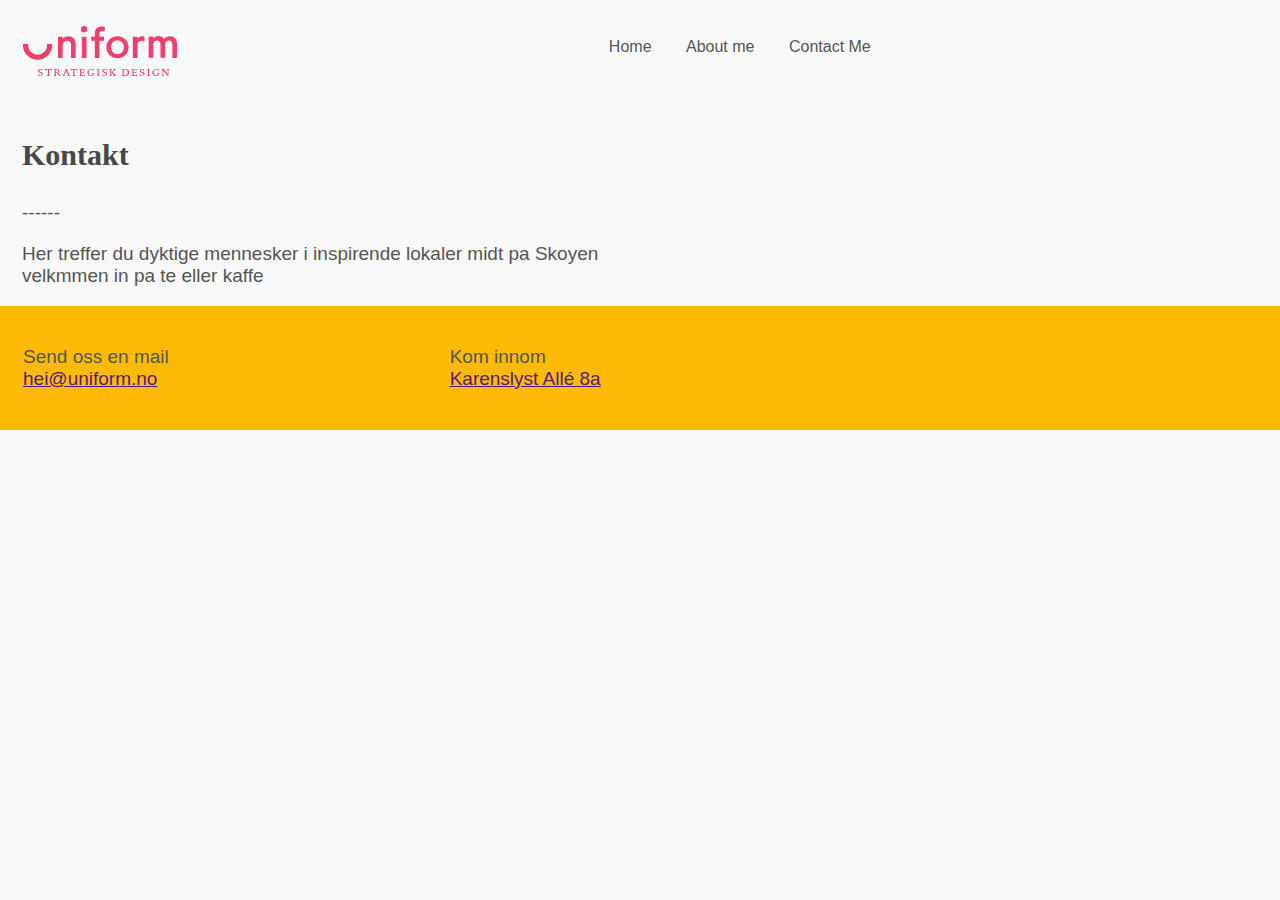
==== aboutme.html @ a3a3c323 "1.3" ====
<!doctype html>
<html lang="en">
	<head>
		<meta charset="UTF-8">
		<title>Assignment #1</title>
		<link rel="stylesheet" href="css/normalize.css" type="text/css">
		<link rel="stylesheet" href="css/main.css" type="text/css">
		<!-- <link href="//maxcdn.bootstrapcdn.com/font-awesome/4.2.0/css/font-awesome.min.css" rel="stylesheet"> -->
	</head>
	<body>
		
			<header>
				<nav>
					<div id="containerNav">
						<div id="logo" href="">
							<div id="u" class="layer u"></div>
							<div id="niform" class="layer niform"></div>
							<div id="strategisk" class="layer strategisk"></div>
						</div>
						<div id="NavActual">
							<ul>
								<li>
									<a href="home.hmtl">Home</a>
								</li>
								<li>
									<a href="aboutme.html">About me</a>
								</li>
								<li>
									<a href="contactme.html">Contact Me</a>
								</li>
								
							</ul>
						</div>
					</div>
				</nav>
			</header>
			<div id="container">

			<section>
				<article><h3>Kontakt</h3><p>------</p><p>Her treffer du dyktige mennesker i inspirende lokaler midt pa Skoyen <br>velkmmen in pa te eller kaffe</p></article>
				<article></article>
			</section>
			</div>

		<footer id="footer" class="footer">

			<p>Send oss en mail<br><span class="serif"><a href="">hei@uniform.no</a></span></p>
		
	
			<p>Kom innom<br><span class="serif"><a href="">Karenslyst Allé 8a</a></span></p>

			<div id="social">
			<div id="twitter"></div>
			<div id="facebook"></div>
			<div id="linkdn"></div>
			</div>

		</footer>
	</body>
	
</html>
---- css/main.css ----
@font-face {
  font-family: plantin;
  src: url(plantin.ttf);
}
*,
*:before,
*:after {
  -webkit-box-sizing: border-box;
  -moz-box-sizing: border-box;
  box-sizing: border-box;
}
body {
  background: #f9f9f9;
}
h3 {
  font-family: Palatino, "Palatino Linotype", "Palatino LT STD", "Book Antiqua", Georgia, serif;
  font-size: 30px;
  color: #474747;
}
p {
  font-family: Calibri, Candara, Segoe, "Segoe UI", Optima, Arial, sans-serif;
  font-size: 19px;
  color: #555;
}
.container {
  max-width: 1224px;
  margin: 0 auto;
  overflow: auto;
}
#container {
  max-width: 1703px;
  margin: 0 auto;
  overflow: hidden;
  padding: 0 22px 0 22px;
}
nav {
  width: 100%;
  height: 108px;
}
#containerNav {
  position: relative;
  top: 20%;
  max-width: 1703px;
  margin: 0 auto;
  overflow: hidden;
}
#NavActual {
  float: left;
  width: 54.73856209%;
  margin: 0 1.79738562%;
}
#NavActual ul {
  text-align: left;
  padding: 0;
  padding-left: 7.5%;
}
#NavActual ul li {
  list-style-type: none;
  display: inline;
}
#NavActual ul li a {
  text-decoration: none;
  color: #555;
  margin-right: 30px;
}
#logo {
  float: left;
  width: 38.07189542%;
  margin: 0 1.79738562%;
  overflow: hidden;
}
#u {
  background: url("../img/u.svg") 0 9px no-repeat;
  width: 30px;
  height: 52px;
  display: block;
  float: left;
  margin-right: 5px;
}
#niform {
  background: url("../img/niform.svg") 0 3px no-repeat;
  width: 120px;
  height: 58px;
  display: block;
  float: left;
}
#strategisk {
  background: url("../img/strategisk.svg") 0 3px no-repeat;
  width: 162px;
  height: 58px;
  display: block;
}
#header1 {
  float: left;
  width: 46.40522876%;
  margin: 0 1.79738562%;
  padding: 15px;
  margin: 0;
}
#firstArticle img {
  width: 100%;
  max-width: 1703px;
  margin-top: 50px;
}
#articleList {
  overflow: auto;
  padding: 0;
}
#articleList article {
  float: left;
  display: inline-block;
  max-width: 530px;
  padding: 10px;
}
#articleList article h3 {
  margin: 0;
  padding: 12px 0 11px 0;
  font-size: 18px;
}
#articleList article p {
  margin: 0;
  padding: 0;
}
#articleList article img {
  width: 100%;
}
footer {
  width: 100%;
  bottom: 0;
  padding: 40px 0;
  overflow: hidden;
  background: #fcbb00;
  color: #474747;
  font-size: 14px;
}
footer p {
  float: left;
  width: 29.73856209%;
  margin: 0 1.79738562%;
}
footer div#social {
  float: left;
  width: 29.73856209%;
  margin: 0 1.79738562%;
}
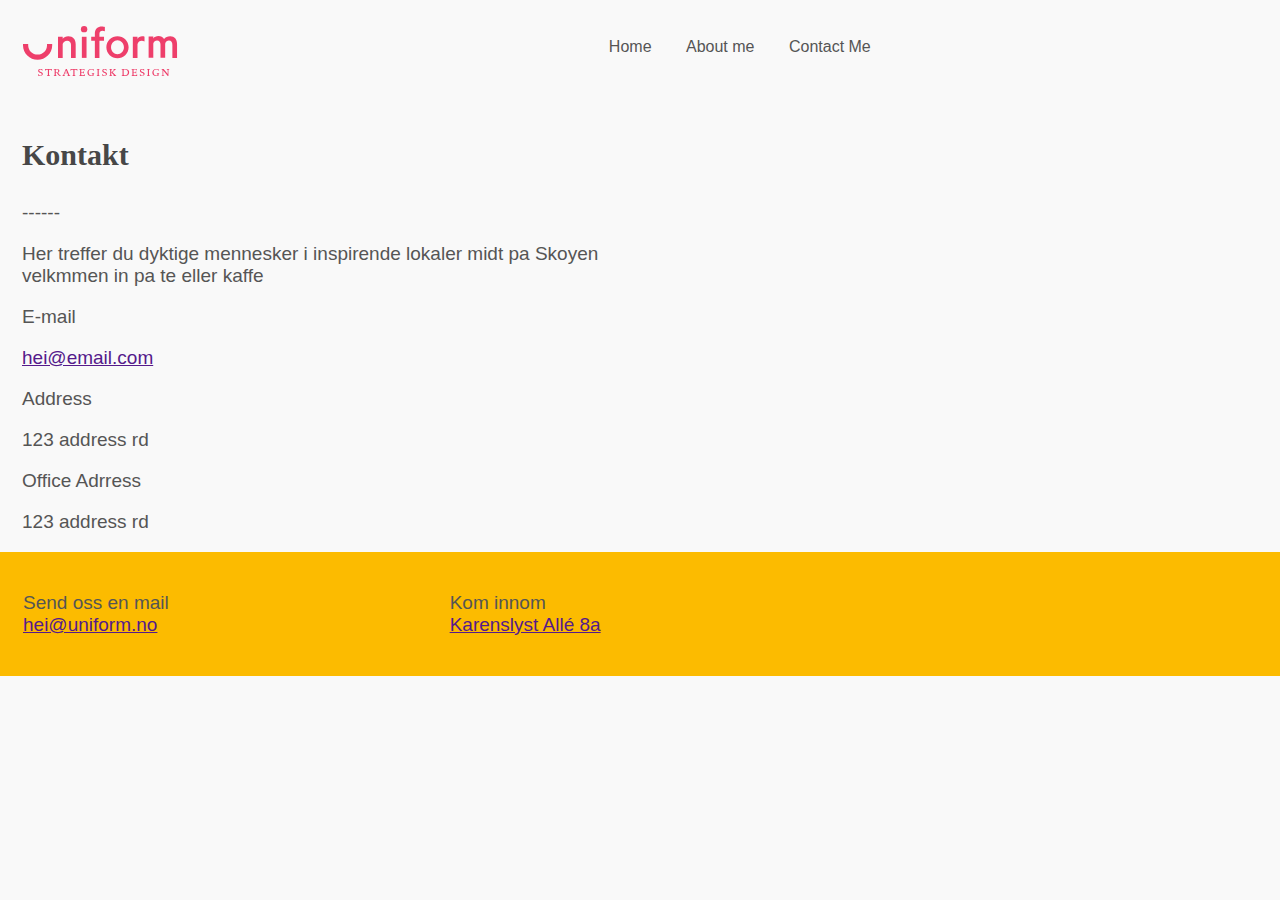
==== commit 1bac3c1e: "1.4" ====
--- a/aboutme.html
+++ b/aboutme.html
@@ -38,7 +38,17 @@
 
 			<section>
 				<article><h3>Kontakt</h3><p>------</p><p>Her treffer du dyktige mennesker i inspirende lokaler midt pa Skoyen <br>velkmmen in pa te eller kaffe</p></article>
-				<article></article>
+				<article>
+				<p>E-mail</p>
+				<p><a href="">hei@email.com</a></p>
+
+				<p>Address</p>
+				<p>123 address rd</p>
+
+				<p>Office Adrress</p>
+				<p>123 address rd</p>
+
+				</article>
 			</section>
 			</div>
 
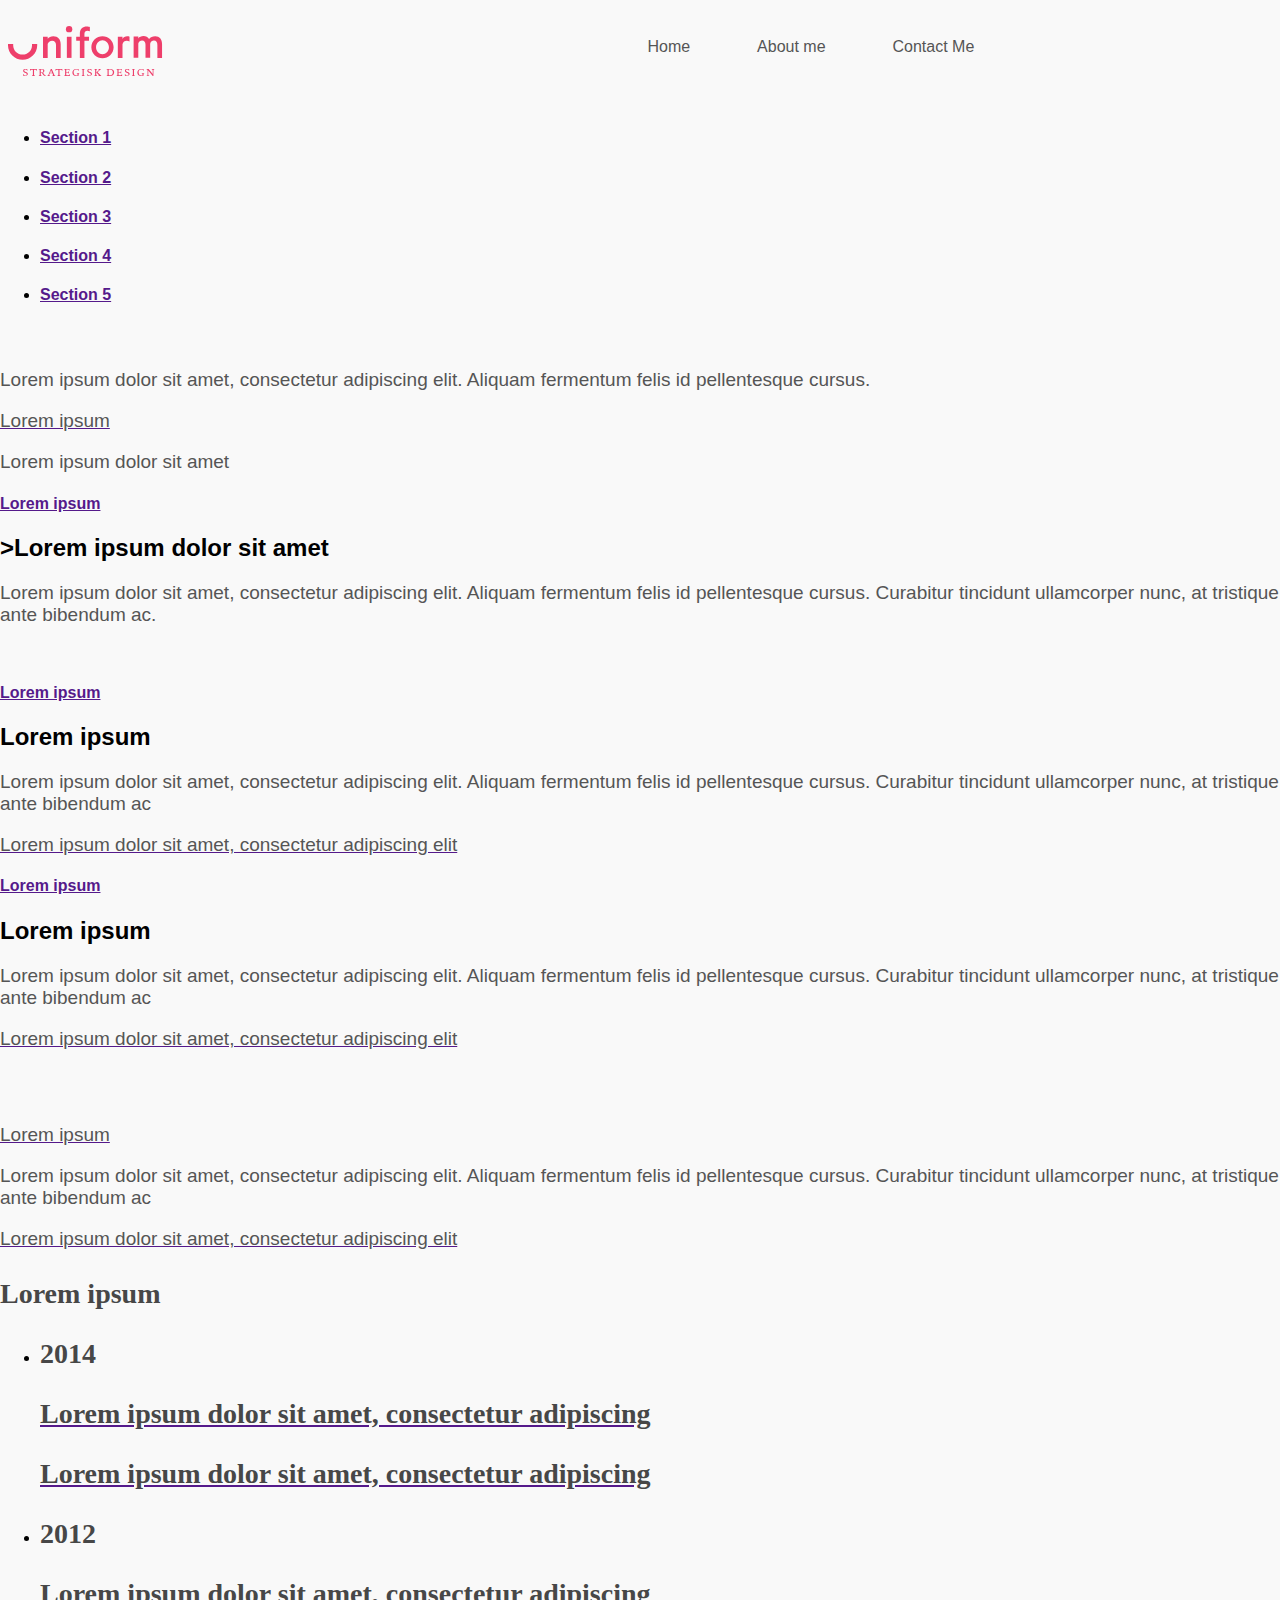
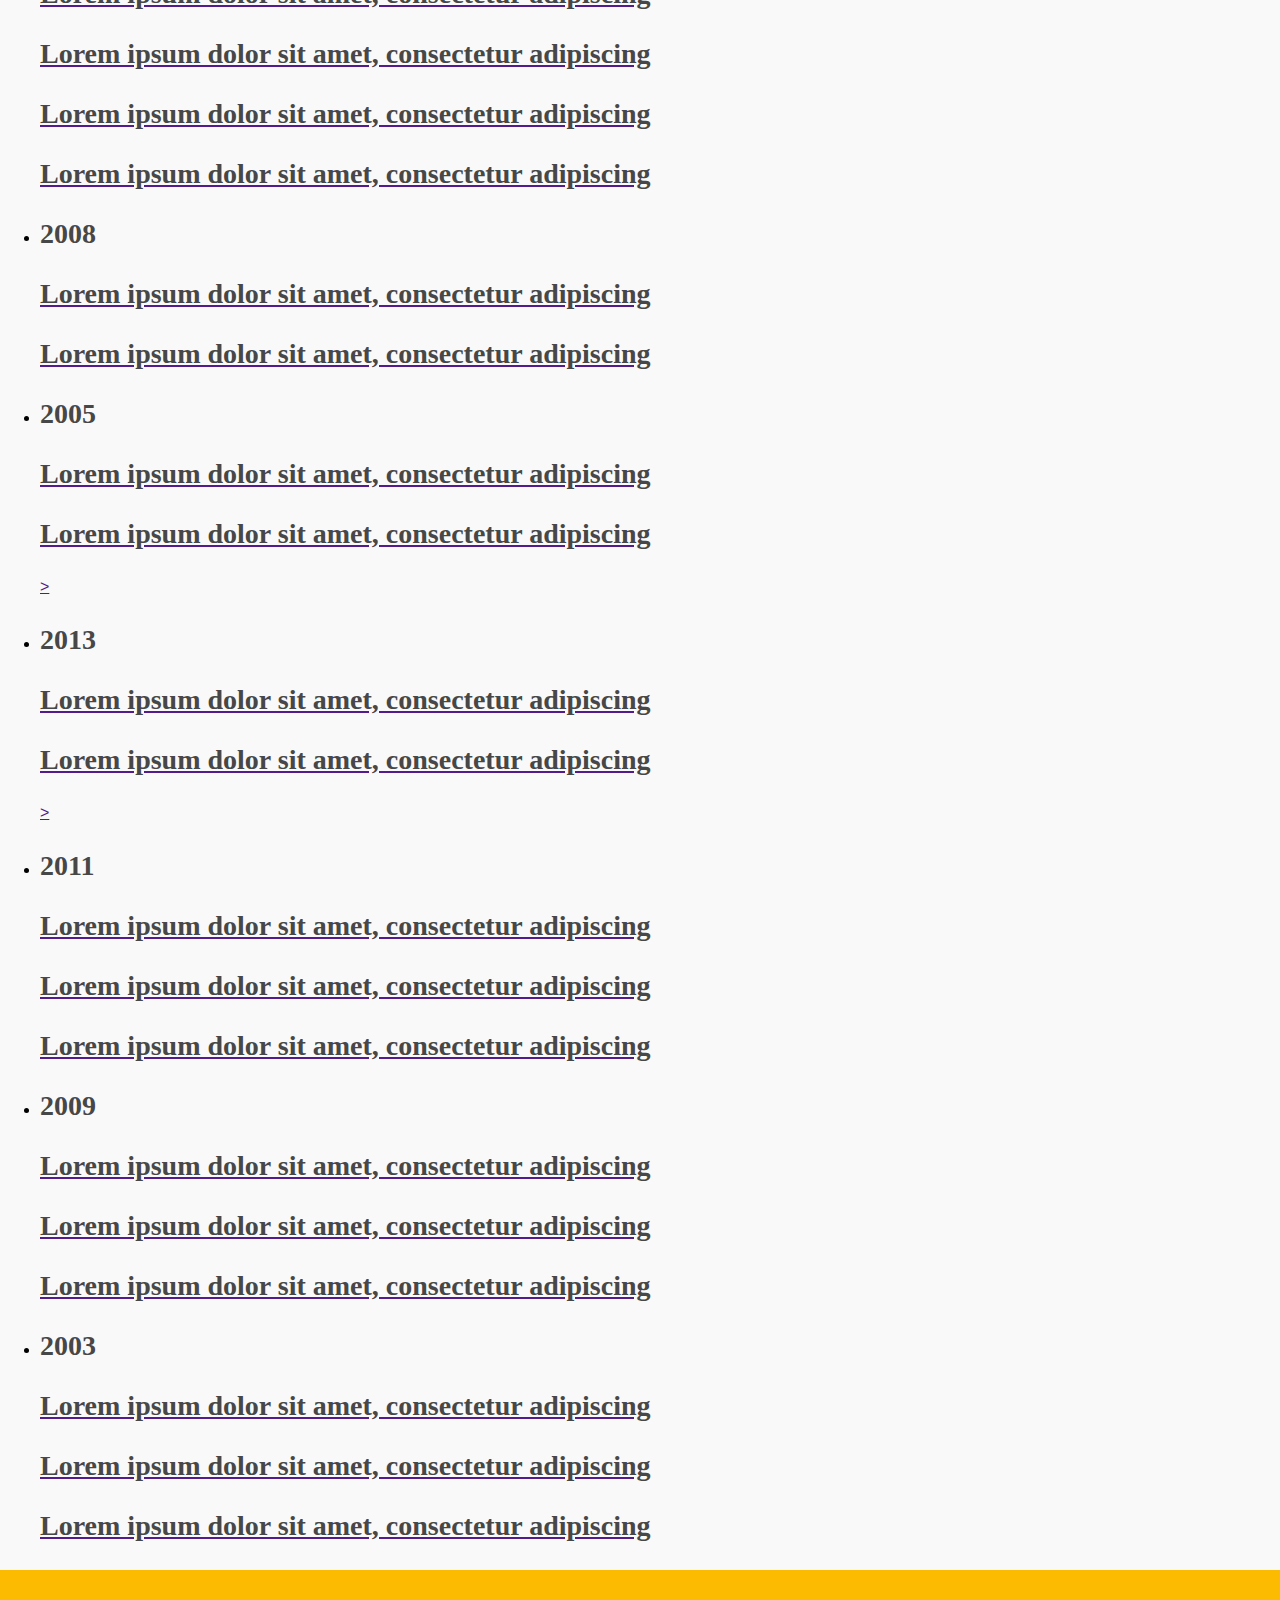
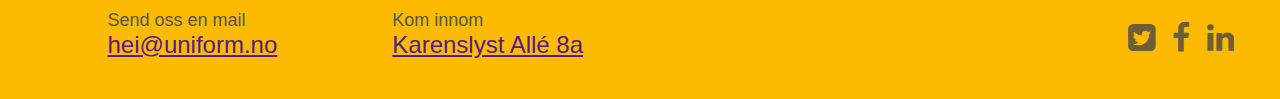
==== commit a4077868: "1.6" ====
--- a/aboutme.html
+++ b/aboutme.html
@@ -5,64 +5,204 @@
 		<title>Assignment #1</title>
 		<link rel="stylesheet" href="css/normalize.css" type="text/css">
 		<link rel="stylesheet" href="css/main.css" type="text/css">
-		<!-- <link href="//maxcdn.bootstrapcdn.com/font-awesome/4.2.0/css/font-awesome.min.css" rel="stylesheet"> -->
+		<link href="http://maxcdn.bootstrapcdn.com/font-awesome/4.2.0/css/font-awesome.min.css" rel="stylesheet">
 	</head>
 	<body>
 		
-			<header>
-				<nav>
-					<div id="containerNav">
-						<div id="logo" href="">
-							<div id="u" class="layer u"></div>
-							<div id="niform" class="layer niform"></div>
-							<div id="strategisk" class="layer strategisk"></div>
-						</div>
-						<div id="NavActual">
-							<ul>
-								<li>
-									<a href="home.hmtl">Home</a>
-								</li>
-								<li>
-									<a href="aboutme.html">About me</a>
-								</li>
-								<li>
-									<a href="contactme.html">Contact Me</a>
-								</li>
+		<header>
+			<nav>
+				<div id="containerNav">
+					<div id="logo" href="">
+						<div id="u" class="layer u"></div>
+						<div id="niform" class="layer niform"></div>
+						<div id="strategisk" class="layer strategisk"></div>
+					</div>
+					<div id="NavActual">
+						<ul>
+							<li>
+								<a href="home.hmtl">Home</a>
+							</li>
+							<li>
+								<a href="aboutme.html">About me</a>
+							</li>
+							<li>
+								<a href="contactme.html">Contact Me</a>
+							</li>
+							
+						</ul>
+					</div>
+				</div>
+			</nav>
+		</header>
+		<div id="container">
+				
+			<section id="topSection">
+				<article id="pageNav">
+					<ul id="pageNavActual">
+						<li><a href=""><h4>Section 1</h4></a></li>
+						<li><a href=""><h4>Section 2</h4></a></li>
+						<li><a href=""><h4>Section 3</h4></a></li>
+						<li><a href=""><h4>Section 4</h4></a></li>
+						<li><a href=""><h4>Section 5</h4></a></li>
+					</ul>
+				</article>
+				<article>
+					<h3></h3>
+					<p></p>
+					<p></p>
+				</article>
+			</section>
+			<section>
+				<article>
+					<img src="http://lorempixel.com/1920/1080" alt="">
+				</article>
+			</section>
+			<section>
+				<article>
+					<p>Lorem ipsum dolor sit amet, consectetur adipiscing elit. Aliquam fermentum felis id pellentesque cursus.</p>
+					<a href="">
+						<p>Lorem ipsum</p>
+					</a>
+					<p>Lorem ipsum dolor sit amet</p>
+				</article>
+				<article>
+					<a href="">
+						<h4>Lorem ipsum</h4>
+					</a>
+					<h2>>Lorem ipsum dolor sit amet</h2>
+					<p>Lorem ipsum dolor sit amet, consectetur adipiscing elit. Aliquam fermentum felis id pellentesque cursus. Curabitur tincidunt ullamcorper nunc, at tristique ante bibendum ac.</p>
+				</article>
+			</section>
+			<section>
+				<article>
+					<img src="http://lorempixel.com/1376/960" alt="">
+				</article>
+				<article>
+					<a href="">
+						<h4>Lorem ipsum</h4>
+					</a>
+					<h2>Lorem ipsum</h2>
+					<p>Lorem ipsum dolor sit amet, consectetur adipiscing elit. Aliquam fermentum felis id pellentesque cursus. Curabitur tincidunt ullamcorper nunc, at tristique ante bibendum ac</p>
+					<a href="">
+						<p>Lorem ipsum dolor sit amet, consectetur adipiscing elit</p>
+					</a>
+				</article>
+			</section>
+			<section>
+				<article>
+					<a href="">
+						<h4>Lorem ipsum</h4>
+					</a>
+					<h2>Lorem ipsum</h2>
+					<p>Lorem ipsum dolor sit amet, consectetur adipiscing elit. Aliquam fermentum felis id pellentesque cursus. Curabitur tincidunt ullamcorper nunc, at tristique ante bibendum ac</p>
+					<a href="">
+						<p>Lorem ipsum dolor sit amet, consectetur adipiscing elit</p>
+					</a>
+				</article>
+				<article>
+					<img src="http://lorempixel.com/940/652" alt="">
+				</article>
+			</section>
+			<section>
+				<article>
+					<img src="http://lorempixel.com/944/669" alt="">
+				</article>
+				<article>
+					<a href="">
+						<p>Lorem ipsum</p>
+					</a>
+					<p>Lorem ipsum dolor sit amet, consectetur adipiscing elit. Aliquam fermentum felis id pellentesque cursus. Curabitur tincidunt ullamcorper nunc, at tristique ante bibendum ac</p>
+					<a href="">
+						<p>Lorem ipsum dolor sit amet, consectetur adipiscing elit</p>
+					</a>
+				</article>
+			</section>
+			<section>
+				<article>
+					<h3>Lorem ipsum</h3>
+					<ul>
+						<li>
+							<h3>2014</h3>
+							<a href="">
+								<h3>Lorem ipsum dolor sit amet, consectetur adipiscing</h3>
+								<h3>Lorem ipsum dolor sit amet, consectetur adipiscing</h3>
+							</a>
+						</li>
+						<li>
+							<h3>2012</h3>
+							<a href="">
+								<h3>Lorem ipsum dolor sit amet, consectetur adipiscing</h3>
+								<h3>Lorem ipsum dolor sit amet, consectetur adipiscing</h3>
+								<h3>Lorem ipsum dolor sit amet, consectetur adipiscing</h3>
+								<h3>Lorem ipsum dolor sit amet, consectetur adipiscing</h3>
+							</a>
+						</li>
+						<li>
+							<h3>2008</h3>
+							<a href="">
+								<h3>Lorem ipsum dolor sit amet, consectetur adipiscing</h3>
+								<h3>Lorem ipsum dolor sit amet, consectetur adipiscing</h3>
+							</a>
+						</li>
+						<li>
+							<h3>2005</h3>
+							<a href="">
+								<h3>Lorem ipsum dolor sit amet, consectetur adipiscing</h3>
+								<h3>Lorem ipsum dolor sit amet, consectetur adipiscing</h3>>
+							</a>
+						</li>
+					</ul>
+				</article>
+				<article>
+					<ul>
+						<li>
+							<h3>2013</h3>
+							<a href="">
+								<h3>Lorem ipsum dolor sit amet, consectetur adipiscing</h3>
+								<h3>Lorem ipsum dolor sit amet, consectetur adipiscing</h3>>
+							</a>
+						</li>
+						<li>
+							<h3>2011</h3>
+							<a href="">
+								<h3>Lorem ipsum dolor sit amet, consectetur adipiscing</h3>
+								<h3>Lorem ipsum dolor sit amet, consectetur adipiscing</h3>
+								<h3>Lorem ipsum dolor sit amet, consectetur adipiscing</h3>
+							</a>
+						</li>
+						<li>
+							<h3>2009</h3>
+							<a href="">
+								<h3>Lorem ipsum dolor sit amet, consectetur adipiscing</h3>
+								<h3>Lorem ipsum dolor sit amet, consectetur adipiscing</h3>
+								<h3>Lorem ipsum dolor sit amet, consectetur adipiscing</h3>
 								
-							</ul>
-						</div>
-					</div>
-				</nav>
-			</header>
-			<div id="container">
+							</a>
+						</li>
+						<li>
+							<h3>2003</h3>
+							<a href="">
+								<h3>Lorem ipsum dolor sit amet, consectetur adipiscing</h3>
+								<h3>Lorem ipsum dolor sit amet, consectetur adipiscing</h3>
+								<h3>Lorem ipsum dolor sit amet, consectetur adipiscing</h3>
+							</a>
+						</li>
+					</ul>
+				</article>
+			</section>
+			
 
-			<section>
-				<article><h3>Kontakt</h3><p>------</p><p>Her treffer du dyktige mennesker i inspirende lokaler midt pa Skoyen <br>velkmmen in pa te eller kaffe</p></article>
-				<article>
-				<p>E-mail</p>
-				<p><a href="">hei@email.com</a></p>
+		</div>
 
-				<p>Address</p>
-				<p>123 address rd</p>
-
-				<p>Office Adrress</p>
-				<p>123 address rd</p>
-
-				</article>
-			</section>
+		<footer id="footer" class="clearfix">
+			<div>
+				<p>Send oss en mail<br><span class="serif"><a href="">hei@uniform.no</a></span></p>
+				<p>Kom innom<br><span class="serif"><a href="">Karenslyst Allé 8a</a></span></p>
 			</div>
-
-		<footer id="footer" class="footer">
-
-			<p>Send oss en mail<br><span class="serif"><a href="">hei@uniform.no</a></span></p>
-		
-	
-			<p>Kom innom<br><span class="serif"><a href="">Karenslyst Allé 8a</a></span></p>
-
 			<div id="social">
-			<div id="twitter"></div>
-			<div id="facebook"></div>
-			<div id="linkdn"></div>
+				<i class="fa fa-twitter-square fa-2x"></i>
+				<i class="fa fa-facebook fa-2x"></i>
+				<i class="fa fa-linkedin fa-2x"></i>
 			</div>
 
 		</footer>
--- a/css/main.css
+++ b/css/main.css
@@ -9,29 +9,33 @@
   -moz-box-sizing: border-box;
   box-sizing: border-box;
 }
+.clearfix:after {
+  content: "";
+  display: table;
+  clear: both;
+}
 body {
   background: #f9f9f9;
 }
 h3 {
-  font-family: Palatino, "Palatino Linotype", "Palatino LT STD", "Book Antiqua", Georgia, serif;
-  font-size: 30px;
+  font-family: "Lucida Bright", Georgia, serif;
+  font-size: 28px;
   color: #474747;
 }
 p {
   font-family: Calibri, Candara, Segoe, "Segoe UI", Optima, Arial, sans-serif;
+  font-weight: lighter;
   font-size: 19px;
   color: #555;
 }
 .container {
-  max-width: 1224px;
+  max-width: 1704px;
   margin: 0 auto;
-  overflow: auto;
 }
 #container {
-  max-width: 1703px;
+  max-width: 1704px;
   margin: 0 auto;
   overflow: hidden;
-  padding: 0 22px 0 22px;
 }
 nav {
   width: 100%;
@@ -40,19 +44,18 @@
 #containerNav {
   position: relative;
   top: 20%;
-  max-width: 1703px;
+  max-width: 1704px;
   margin: 0 auto;
   overflow: hidden;
 }
 #NavActual {
   float: left;
-  width: 54.73856209%;
-  margin: 0 1.79738562%;
+  width: 48.82629108%;
+  margin: 0 0.58685446%;
 }
 #NavActual ul {
   text-align: left;
   padding: 0;
-  padding-left: 7.5%;
 }
 #NavActual ul li {
   list-style-type: none;
@@ -61,12 +64,12 @@
 #NavActual ul li a {
   text-decoration: none;
   color: #555;
-  margin-right: 30px;
+  margin-right: 10%;
 }
 #logo {
   float: left;
-  width: 38.07189542%;
-  margin: 0 1.79738562%;
+  width: 48.82629108%;
+  margin: 0 0.58685446%;
   overflow: hidden;
 }
 #u {
@@ -90,56 +93,127 @@
   height: 58px;
   display: block;
 }
+footer {
+  width: 100%;
+  padding: 40px 0;
+  background: #fcbb00;
+  color: #474747;
+}
+footer div {
+  float: left;
+  width: 65.49295775%;
+  margin: 0 0.58685446%;
+  max-height: 52px;
+}
+footer div p {
+  font-size: 18px;
+  margin: 0;
+  padding: 0 15px 0 100px;
+  float: left;
+}
+footer div a {
+  font-size: 24px;
+}
+footer div#social {
+  max-height: 52px;
+  float: left;
+  width: 32.15962441%;
+  margin: 0 0.58685446%;
+}
+footer div#social i {
+  -webkit-transition: opacity 0.2s ease-in-out;
+  transition: opacity 0.2s ease-in-out;
+  opacity: 0.8;
+  text-align: center;
+  padding: 3% 0 0 3%;
+}
+footer div#social i:first-child {
+  padding-left: 65%;
+}
+footer div#social i:hover {
+  opacity: 1;
+}
 #header1 {
   float: left;
-  width: 46.40522876%;
-  margin: 0 1.79738562%;
+  width: 48.82629108%;
+  margin: 0 0.58685446%;
   padding: 15px;
   margin: 0;
+}
+#firstArticle {
+  -webkit-transition: opacity 0.2s ease-in-out;
+  transition: opacity 0.2s ease-in-out;
+  padding: 15px 15px 45px 15px;
+}
+#firstArticle h3 {
+  color: #555;
+  font-size: 14px;
+}
+#firstArticle p {
+  color: #474747;
+  font-size: 22px;
 }
 #firstArticle img {
   width: 100%;
   max-width: 1703px;
   margin-top: 50px;
+}
+#firstArticle:hover {
+  opacity: 0.9;
 }
 #articleList {
   overflow: auto;
   padding: 0;
+  margin-bottom: 15px;
 }
 #articleList article {
-  float: left;
   display: inline-block;
   max-width: 530px;
-  padding: 10px;
+  vertical-align: top;
+  margin: 15px;
 }
 #articleList article h3 {
   margin: 0;
   padding: 12px 0 11px 0;
-  font-size: 18px;
+  color: #555;
+  font-size: 14px;
 }
 #articleList article p {
   margin: 0;
   padding: 0;
+  color: #474747;
+  font-size: 22px;
 }
 #articleList article img {
-  width: 100%;
-}
-footer {
-  width: 100%;
-  bottom: 0;
-  padding: 40px 0;
-  overflow: hidden;
-  background: #fcbb00;
-  color: #474747;
-  font-size: 14px;
-}
-footer p {
-  float: left;
-  width: 29.73856209%;
-  margin: 0 1.79738562%;
-}
-footer div#social {
-  float: left;
-  width: 29.73856209%;
-  margin: 0 1.79738562%;
-}
+  transition: -webkit-filter 2s ease-in-out;
+  width: 100%;
+}
+#articleList article img:hover {
+  -webkit-filter: hue-rotate(240deg) saturate(3.3);
+}
+#scrollTop {
+  width: 100%;
+  height: 48px;
+  margin-bottom: 73px;
+}
+.my-icon {
+  position: relative;
+  left: 95.5%;
+}
+.my-icon > i {
+  position: absolute;
+  display: inline-block;
+  border: 24px solid #ffffff;
+  border-bottom: 24px solid #ffffff;
+  left: 0px;
+  top: 0px;
+}
+.my-icon > i + i {
+  position: absolute;
+  display: inline-block;
+  border: 16.615384615384617px solid transparent;
+  margin-top: -16.61538462px;
+  border-bottom: 16.615384615384617px solid #ef3e6b;
+  left: 7.384615384615385px;
+  top: 14.76923076923077px;
+}
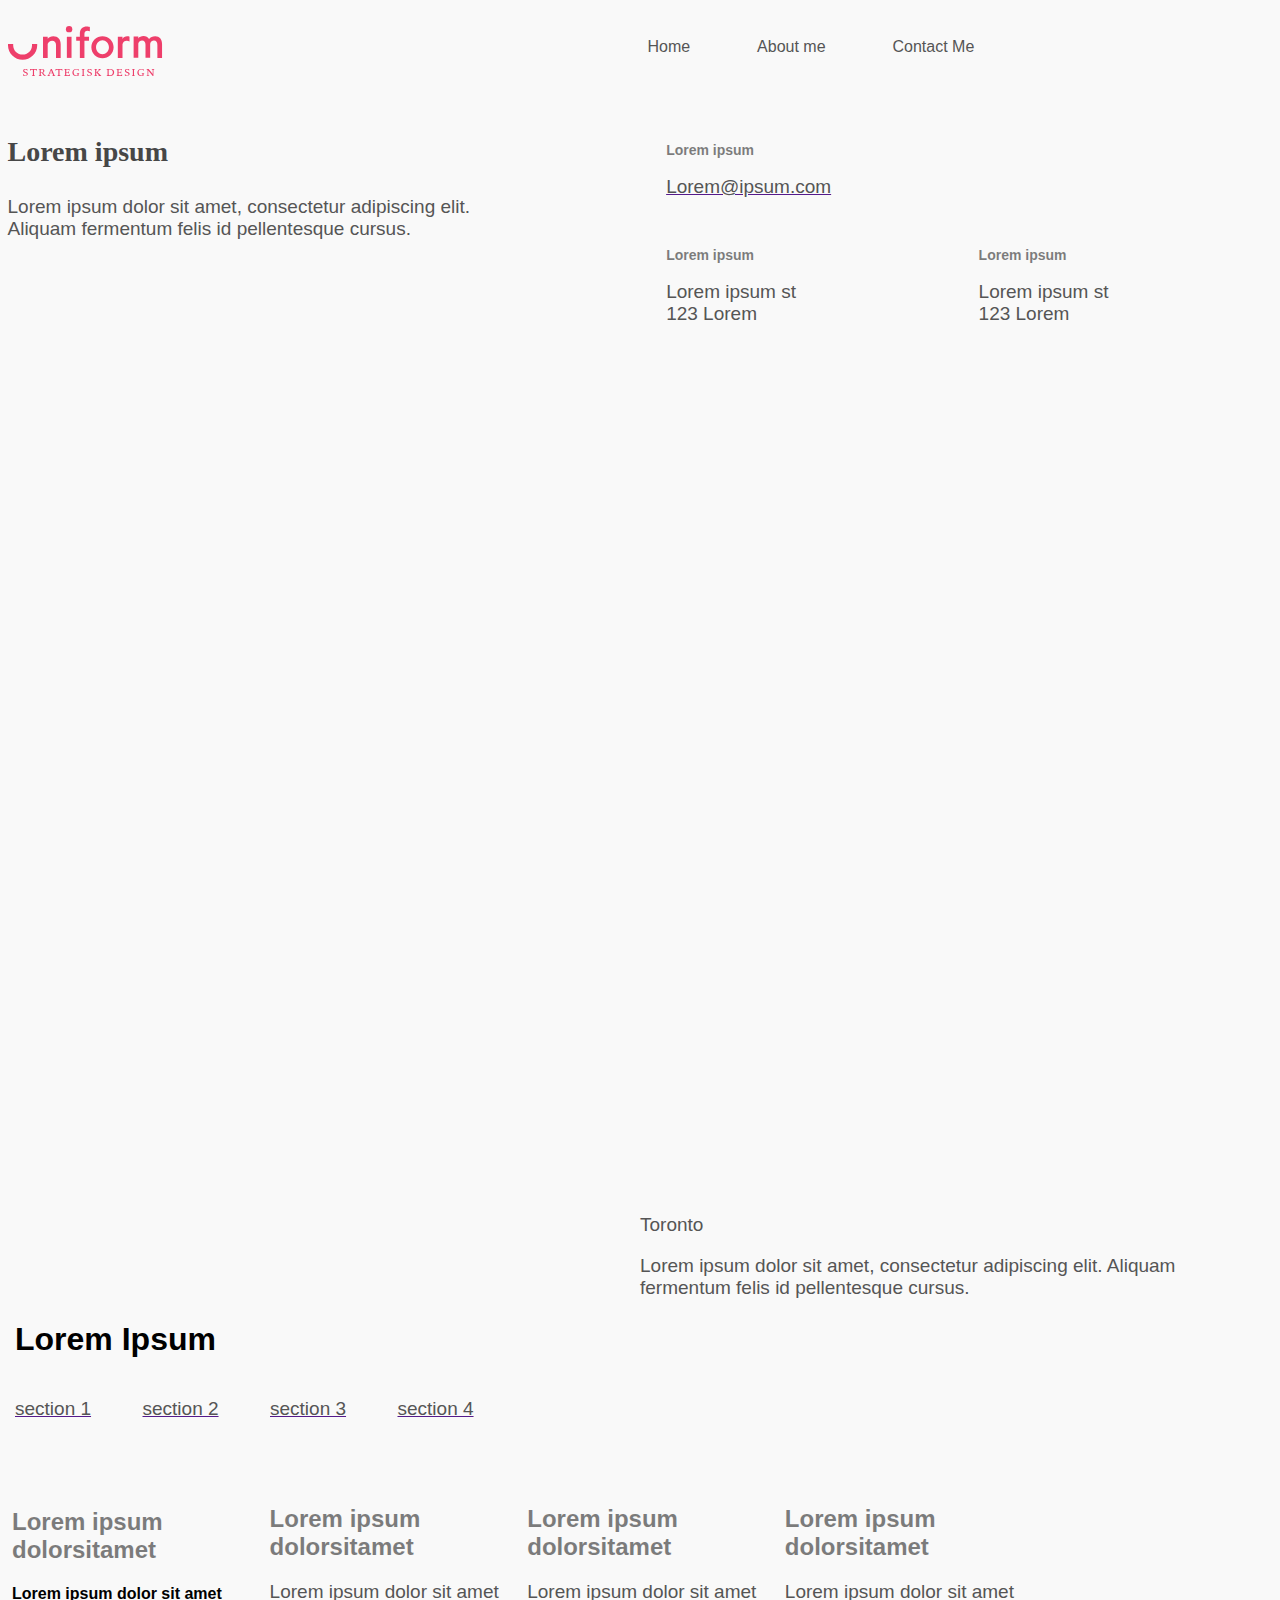
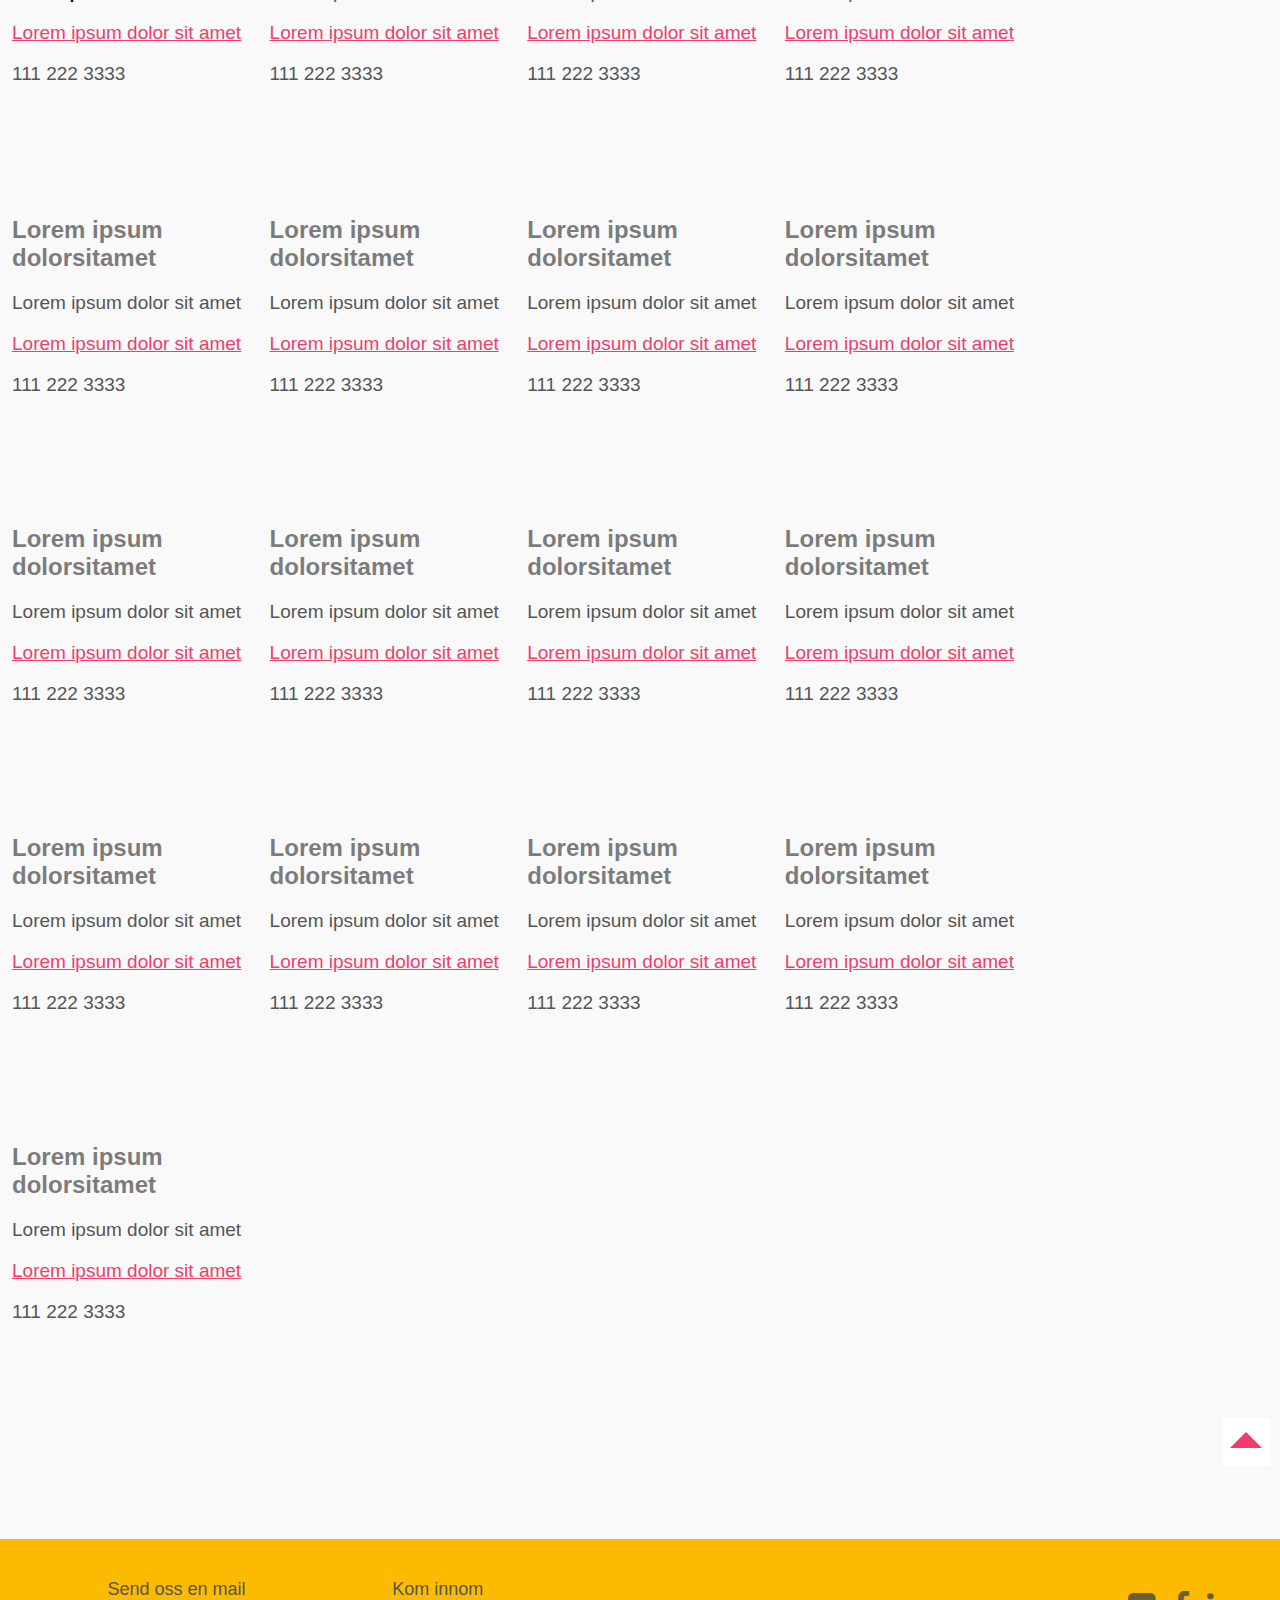
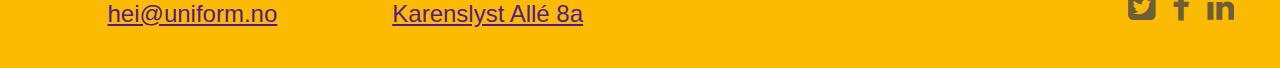
==== commit 3d8d0f2b: "1.7" ====
--- a/aboutme.html
+++ b/aboutme.html
@@ -20,7 +20,7 @@
 					<div id="NavActual">
 						<ul>
 							<li>
-								<a href="home.hmtl">Home</a>
+								<a href="index.html">Home</a>
 							</li>
 							<li>
 								<a href="aboutme.html">About me</a>
@@ -32,165 +32,223 @@
 						</ul>
 					</div>
 				</div>
-			</nav>
+			</nav>	
 		</header>
 		<div id="container">
 				
-			<section id="topSection">
-				<article id="pageNav">
-					<ul id="pageNavActual">
-						<li><a href=""><h4>Section 1</h4></a></li>
-						<li><a href=""><h4>Section 2</h4></a></li>
-						<li><a href=""><h4>Section 3</h4></a></li>
-						<li><a href=""><h4>Section 4</h4></a></li>
-						<li><a href=""><h4>Section 5</h4></a></li>
-					</ul>
+			<section id="topSection" class="clearfix">
+				<article>
+					<h3>Lorem ipsum</h3>
+					<p>Lorem ipsum dolor sit amet, consectetur adipiscing elit.<br> Aliquam fermentum felis id pellentesque cursus.</p>
 				</article>
 				<article>
-					<h3></h3>
-					<p></p>
-					<p></p>
+					<div id="email" class="clearfix">
+						<h4>Lorem ipsum</h4>
+						<a href="">
+							<p>Lorem@ipsum.com</p>
+						</a>
+					</div>
+
+					<div id="address">
+						<h4>Lorem ipsum</h4>
+						<p>Lorem ipsum st</p>
+						<p>123 Lorem</p>
+					</div>
+
+					<div id="address">
+						<h4>Lorem ipsum</h4>
+						<p>Lorem ipsum st</p>
+						<p>123 Lorem</p>
+					</div>
 				</article>
 			</section>
-			<section>
-				<article>
-					<img src="http://lorempixel.com/1920/1080" alt="">
-				</article>
+			<section id="map">
+				<iframe src="https://www.google.com/maps/embed?pb=!1m14!1m8!1m3!1d369385.6666611189!2d-79.30353343171687!3d43.672598437292955!3m2!1i1024!2i768!4f13.1!3m3!1m2!1s0x89d4cb90d7c63ba5%3A0x323555502ab4c477!2sToronto%2C+ON!5e0!3m2!1sen!2sca!4v1413498791768" width="1683" height="841" frameborder="0" style="border:0"></iframe>
+				<div id="mapText">
+					<p>Toronto</p>
+					<p>Lorem ipsum dolor sit amet, consectetur adipiscing elit. Aliquam fermentum felis id pellentesque cursus.</p>
+				</div>
 			</section>
-			<section>
-				<article>
-					<p>Lorem ipsum dolor sit amet, consectetur adipiscing elit. Aliquam fermentum felis id pellentesque cursus.</p>
-					<a href="">
-						<p>Lorem ipsum</p>
-					</a>
-					<p>Lorem ipsum dolor sit amet</p>
-				</article>
-				<article>
-					<a href="">
-						<h4>Lorem ipsum</h4>
-					</a>
-					<h2>>Lorem ipsum dolor sit amet</h2>
-					<p>Lorem ipsum dolor sit amet, consectetur adipiscing elit. Aliquam fermentum felis id pellentesque cursus. Curabitur tincidunt ullamcorper nunc, at tristique ante bibendum ac.</p>
-				</article>
+
+			<section id="gallery">
+				<h1>
+					Lorem Ipsum
+				</h1>
+				<ul id="pictureNav">
+					<li>
+						<a href=""><p>section 1</p></a>
+					</li>
+					<li>
+						<a href=""><p>section 2</p></a>
+					</li>
+					<li>
+						<a href=""><p>section 3</p></a>
+					</li>
+					<li>
+						<a href=""><p>section 4</p></a>
+					</li>
+				</ul>
+
+				<div id="wrapper">
+					<ul id="pictureSection">
+						<li>
+							<img src="http://lorempixel.com/395/395" alt="">
+							<h2>Lorem ipsum <br>dolorsitamet</h2>
+							<h4>Lorem ipsum dolor sit amet</p>
+							<a href="">
+								<p>Lorem ipsum dolor sit amet</p>
+							</a>
+							<p>111 222 3333</p>
+						</li>
+						<li>
+							<img src="http://lorempixel.com/395/395" alt="">
+							<h2>Lorem ipsum <br>dolorsitamet</h2>
+							<p>Lorem ipsum dolor sit amet</p>
+							<a href="">
+								<p>Lorem ipsum dolor sit amet</p>
+							</a>
+							<p>111 222 3333</p>
+						</li>
+						<li>
+							<img src="http://lorempixel.com/395/395" alt="">
+							<h2>Lorem ipsum <br>dolorsitamet</h2>
+							<p>Lorem ipsum dolor sit amet</p>
+							<a href="">
+								<p>Lorem ipsum dolor sit amet</p>
+							</a>
+							<p>111 222 3333</p>
+						</li>
+						<li>
+							<img src="http://lorempixel.com/395/395" alt="">
+							<h2>Lorem ipsum <br>dolorsitamet</h2>
+							<p>Lorem ipsum dolor sit amet</p>
+							<a href="">
+								<p>Lorem ipsum dolor sit amet</p>
+							</a>
+							<p>111 222 3333</p>
+						</li>
+						<li>
+							<img src="http://lorempixel.com/395/395" alt="">
+							<h2>Lorem ipsum <br>dolorsitamet</h2>
+							<p>Lorem ipsum dolor sit amet</p>
+							<a href="">
+								<p>Lorem ipsum dolor sit amet</p>
+							</a>
+							<p>111 222 3333</p>
+						</li>
+						<li>
+							<img src="http://lorempixel.com/395/395" alt="">
+							<h2>Lorem ipsum <br>dolorsitamet</h2>							<p>Lorem ipsum dolor sit amet</p>
+							<a href="">
+								<p>Lorem ipsum dolor sit amet</p>
+							</a>
+							<p>111 222 3333</p>
+						</li>
+						<li>
+							<img src="http://lorempixel.com/395/395" alt="">
+							<h2>Lorem ipsum <br>dolorsitamet</h2>
+							<p>Lorem ipsum dolor sit amet</p>
+							<a href="">
+								<p>Lorem ipsum dolor sit amet</p>
+							</a>
+							<p>111 222 3333</p>
+						</li>
+						<li>
+							<img src="http://lorempixel.com/395/395" alt="">
+							<h2>Lorem ipsum <br>dolorsitamet</h2>
+							<p>Lorem ipsum dolor sit amet</p>
+							<a href="">
+								<p>Lorem ipsum dolor sit amet</p>
+							</a>
+							<p>111 222 3333</p>
+						</li>
+						<li>
+							<img src="http://lorempixel.com/395/395" alt="">
+							<h2>Lorem ipsum <br>dolorsitamet</h2>
+							<p>Lorem ipsum dolor sit amet</p>
+							<a href="">
+								<p>Lorem ipsum dolor sit amet</p>
+							</a>
+							<p>111 222 3333</p>
+						</li>
+						<li>
+							<img src="http://lorempixel.com/395/395" alt="">
+							<h2>Lorem ipsum <br>dolorsitamet</h2>
+							<p>Lorem ipsum dolor sit amet</p>
+							<a href="">
+								<p>Lorem ipsum dolor sit amet</p>
+							</a>
+							<p>111 222 3333</p>
+						</li>
+						<li>
+							<img src="http://lorempixel.com/395/395" alt="">
+							<h2>Lorem ipsum <br>dolorsitamet</h2>
+							<p>Lorem ipsum dolor sit amet</p>
+							<a href="">
+								<p>Lorem ipsum dolor sit amet</p>
+							</a>
+							<p>111 222 3333</p>
+						</li>
+						<li>
+							<img src="http://lorempixel.com/395/395" alt="">
+							<h2>Lorem ipsum <br>dolorsitamet</h2>
+							<p>Lorem ipsum dolor sit amet</p>
+							<a href="">
+								<p>Lorem ipsum dolor sit amet</p>
+							</a>
+							<p>111 222 3333</p>
+						</li>
+						<li>
+							<img src="http://lorempixel.com/395/395" alt="">
+							<h2>Lorem ipsum <br>dolorsitamet</h2>
+							<p>Lorem ipsum dolor sit amet</p>
+							<a href="">
+								<p>Lorem ipsum dolor sit amet</p>
+							</a>
+							<p>111 222 3333</p>
+						</li>
+						<li>
+							<img src="http://lorempixel.com/395/395" alt="">
+							<h2>Lorem ipsum <br>dolorsitamet</h2>
+							<p>Lorem ipsum dolor sit amet</p>
+							<a href="">
+								<p>Lorem ipsum dolor sit amet</p>
+							</a>
+							<p>111 222 3333</p>
+						</li>
+						<li>
+							<img src="http://lorempixel.com/395/395" alt="">
+							<h2>Lorem ipsum <br>dolorsitamet</h2>
+							<p>Lorem ipsum dolor sit amet</p>
+							<a href="">
+								<p>Lorem ipsum dolor sit amet</p>
+							</a>
+							<p>111 222 3333</p>
+						</li>
+						<li>
+							<img src="http://lorempixel.com/395/395" alt="">
+							<h2>Lorem ipsum <br>dolorsitamet</h2>
+							<p>Lorem ipsum dolor sit amet</p>
+							<a href="">
+								<p>Lorem ipsum dolor sit amet</p>
+							</a>
+							<p>111 222 3333</p>
+						</li>
+						<li>
+							<img src="http://lorempixel.com/395/395" alt="">
+							<h2>Lorem ipsum <br>dolorsitamet</h2>
+							<p>Lorem ipsum dolor sit amet</p>
+							<a href="">
+								<p>Lorem ipsum dolor sit amet</p>
+							</a>
+							<p>111 222 3333</p>
+						</li>
+					</ul>
+				</div>
+				<div id="scrollTop">
+					<i class="my-icon"><i></i><i></i></i>
+				</div>
 			</section>
-			<section>
-				<article>
-					<img src="http://lorempixel.com/1376/960" alt="">
-				</article>
-				<article>
-					<a href="">
-						<h4>Lorem ipsum</h4>
-					</a>
-					<h2>Lorem ipsum</h2>
-					<p>Lorem ipsum dolor sit amet, consectetur adipiscing elit. Aliquam fermentum felis id pellentesque cursus. Curabitur tincidunt ullamcorper nunc, at tristique ante bibendum ac</p>
-					<a href="">
-						<p>Lorem ipsum dolor sit amet, consectetur adipiscing elit</p>
-					</a>
-				</article>
-			</section>
-			<section>
-				<article>
-					<a href="">
-						<h4>Lorem ipsum</h4>
-					</a>
-					<h2>Lorem ipsum</h2>
-					<p>Lorem ipsum dolor sit amet, consectetur adipiscing elit. Aliquam fermentum felis id pellentesque cursus. Curabitur tincidunt ullamcorper nunc, at tristique ante bibendum ac</p>
-					<a href="">
-						<p>Lorem ipsum dolor sit amet, consectetur adipiscing elit</p>
-					</a>
-				</article>
-				<article>
-					<img src="http://lorempixel.com/940/652" alt="">
-				</article>
-			</section>
-			<section>
-				<article>
-					<img src="http://lorempixel.com/944/669" alt="">
-				</article>
-				<article>
-					<a href="">
-						<p>Lorem ipsum</p>
-					</a>
-					<p>Lorem ipsum dolor sit amet, consectetur adipiscing elit. Aliquam fermentum felis id pellentesque cursus. Curabitur tincidunt ullamcorper nunc, at tristique ante bibendum ac</p>
-					<a href="">
-						<p>Lorem ipsum dolor sit amet, consectetur adipiscing elit</p>
-					</a>
-				</article>
-			</section>
-			<section>
-				<article>
-					<h3>Lorem ipsum</h3>
-					<ul>
-						<li>
-							<h3>2014</h3>
-							<a href="">
-								<h3>Lorem ipsum dolor sit amet, consectetur adipiscing</h3>
-								<h3>Lorem ipsum dolor sit amet, consectetur adipiscing</h3>
-							</a>
-						</li>
-						<li>
-							<h3>2012</h3>
-							<a href="">
-								<h3>Lorem ipsum dolor sit amet, consectetur adipiscing</h3>
-								<h3>Lorem ipsum dolor sit amet, consectetur adipiscing</h3>
-								<h3>Lorem ipsum dolor sit amet, consectetur adipiscing</h3>
-								<h3>Lorem ipsum dolor sit amet, consectetur adipiscing</h3>
-							</a>
-						</li>
-						<li>
-							<h3>2008</h3>
-							<a href="">
-								<h3>Lorem ipsum dolor sit amet, consectetur adipiscing</h3>
-								<h3>Lorem ipsum dolor sit amet, consectetur adipiscing</h3>
-							</a>
-						</li>
-						<li>
-							<h3>2005</h3>
-							<a href="">
-								<h3>Lorem ipsum dolor sit amet, consectetur adipiscing</h3>
-								<h3>Lorem ipsum dolor sit amet, consectetur adipiscing</h3>>
-							</a>
-						</li>
-					</ul>
-				</article>
-				<article>
-					<ul>
-						<li>
-							<h3>2013</h3>
-							<a href="">
-								<h3>Lorem ipsum dolor sit amet, consectetur adipiscing</h3>
-								<h3>Lorem ipsum dolor sit amet, consectetur adipiscing</h3>>
-							</a>
-						</li>
-						<li>
-							<h3>2011</h3>
-							<a href="">
-								<h3>Lorem ipsum dolor sit amet, consectetur adipiscing</h3>
-								<h3>Lorem ipsum dolor sit amet, consectetur adipiscing</h3>
-								<h3>Lorem ipsum dolor sit amet, consectetur adipiscing</h3>
-							</a>
-						</li>
-						<li>
-							<h3>2009</h3>
-							<a href="">
-								<h3>Lorem ipsum dolor sit amet, consectetur adipiscing</h3>
-								<h3>Lorem ipsum dolor sit amet, consectetur adipiscing</h3>
-								<h3>Lorem ipsum dolor sit amet, consectetur adipiscing</h3>
-								
-							</a>
-						</li>
-						<li>
-							<h3>2003</h3>
-							<a href="">
-								<h3>Lorem ipsum dolor sit amet, consectetur adipiscing</h3>
-								<h3>Lorem ipsum dolor sit amet, consectetur adipiscing</h3>
-								<h3>Lorem ipsum dolor sit amet, consectetur adipiscing</h3>
-							</a>
-						</li>
-					</ul>
-				</article>
-			</section>
-			
 
 		</div>
 
--- a/css/main.css
+++ b/css/main.css
@@ -217,3 +217,78 @@
   left: 7.384615384615385px;
   top: 14.76923076923077px;
 }
+#topSection article {
+  float: left;
+  width: 48.82629108%;
+  margin: 0 0.58685446%;
+}
+#topSection p {
+  margin: 0;
+}
+#topSection div {
+  padding: 15px;
+}
+#topSection h4 {
+  font-size: 14px;
+  opacity: 0.5;
+}
+#topSection div#email {
+  float: left;
+  width: 98.82629108%;
+  margin: 0 0.58685446%;
+}
+#topSection div#address {
+  float: left;
+  width: 48.82629108%;
+  margin: 0 0.58685446%;
+}
+#map {
+  margin: 10px;
+}
+#gallery h1 {
+  margin-left: 15px;
+}
+#pictureSection {
+  padding: 0;
+}
+#pictureSection h2 {
+  opacity: 0.5;
+}
+#pictureSection a {
+  color: #ef3e6b;
+}
+#pictureSection a p {
+  color: #ef3e6b;
+}
+#pictureSection li {
+  text-decoration: none;
+  list-style-type: none;
+  display: inline-block;
+  padding: 12px 12px 60px 12px;
+}
+#pictureNav {
+  padding: 0;
+}
+#pictureNav li {
+  margin-left: 15px;
+  margin-right: 32px;
+  text-decoration: none;
+  list-style-type: none;
+  display: inline-block;
+}
+#mapText p {
+  padding-left: 50%;
+}
+#contactSection h1 {
+  max-height: 111px;
+  padding: 15px;
+  opacity: 0.6;
+  margin-left: 50%;
+  margin-bottom: 5%;
+}
+#contactSection p {
+  margin-left: 50%;
+}
+#contactSection ul {
+  margin-left: 50%;
+}
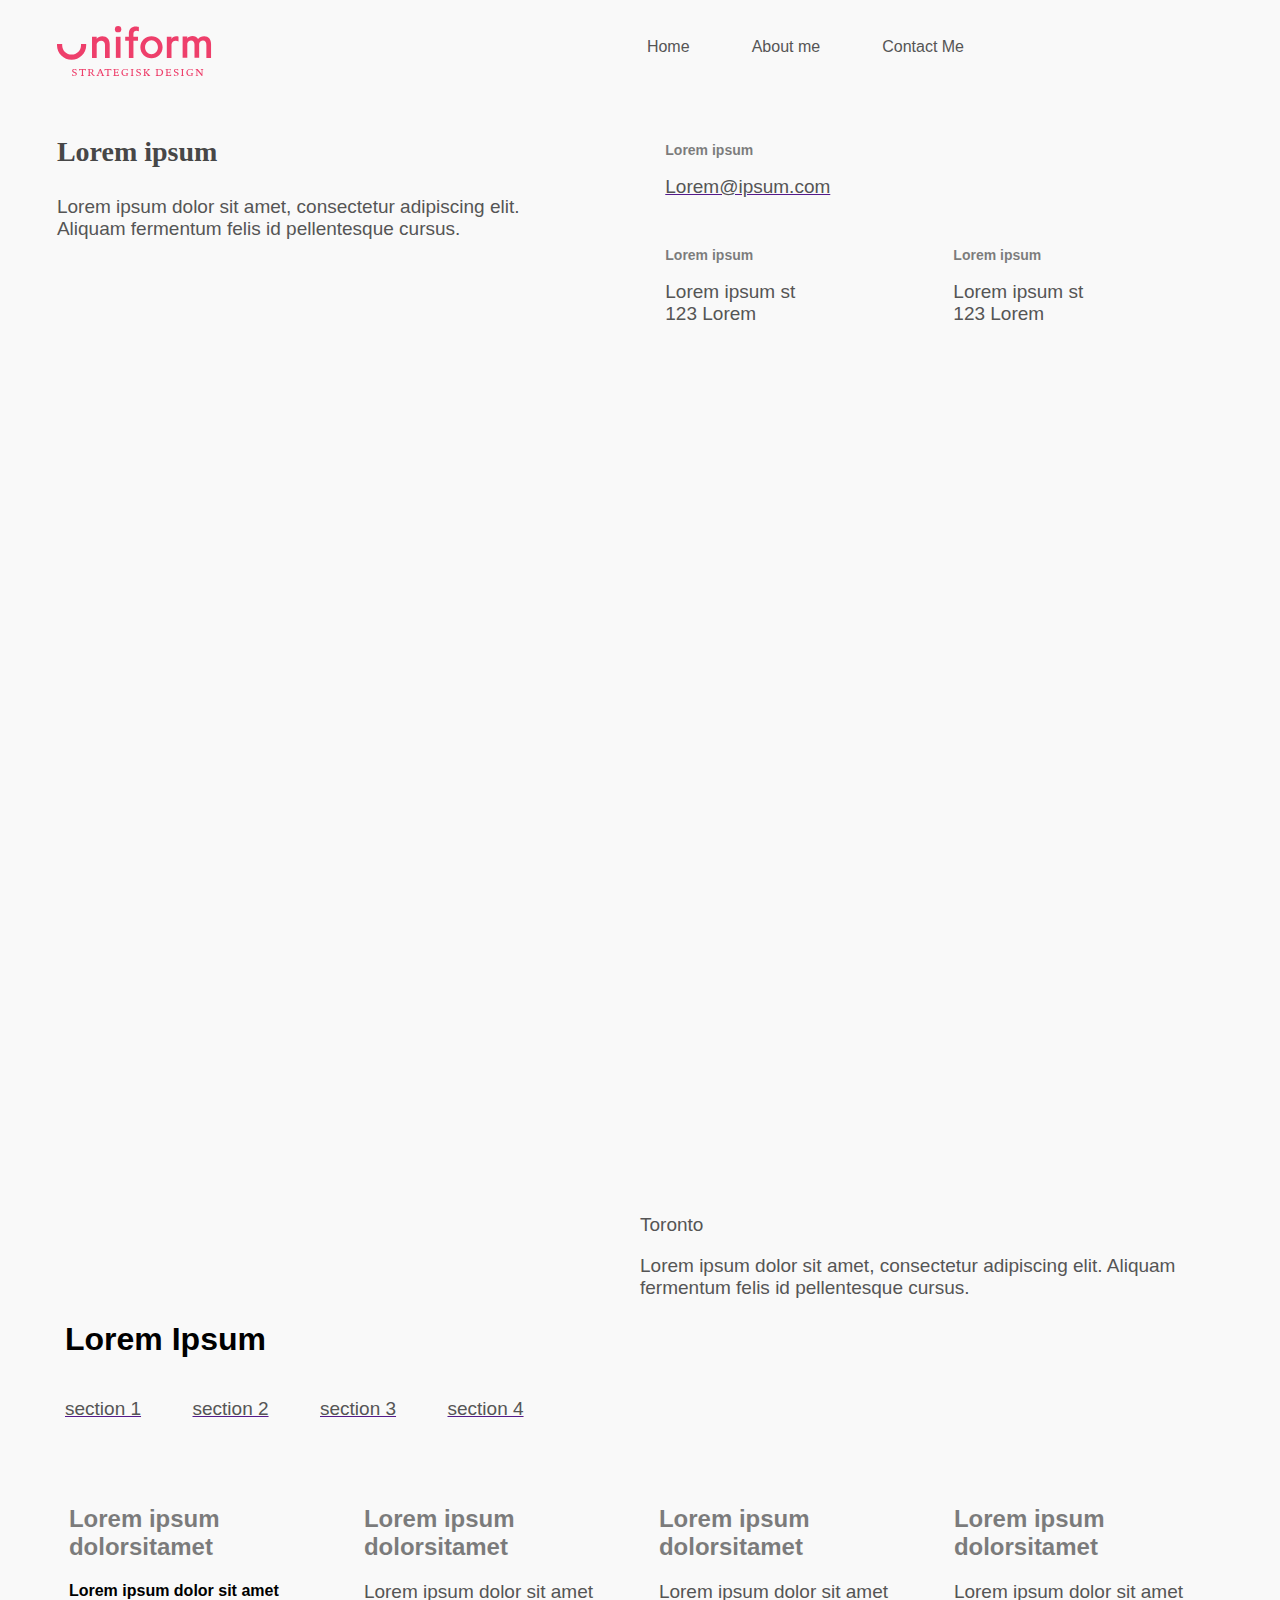
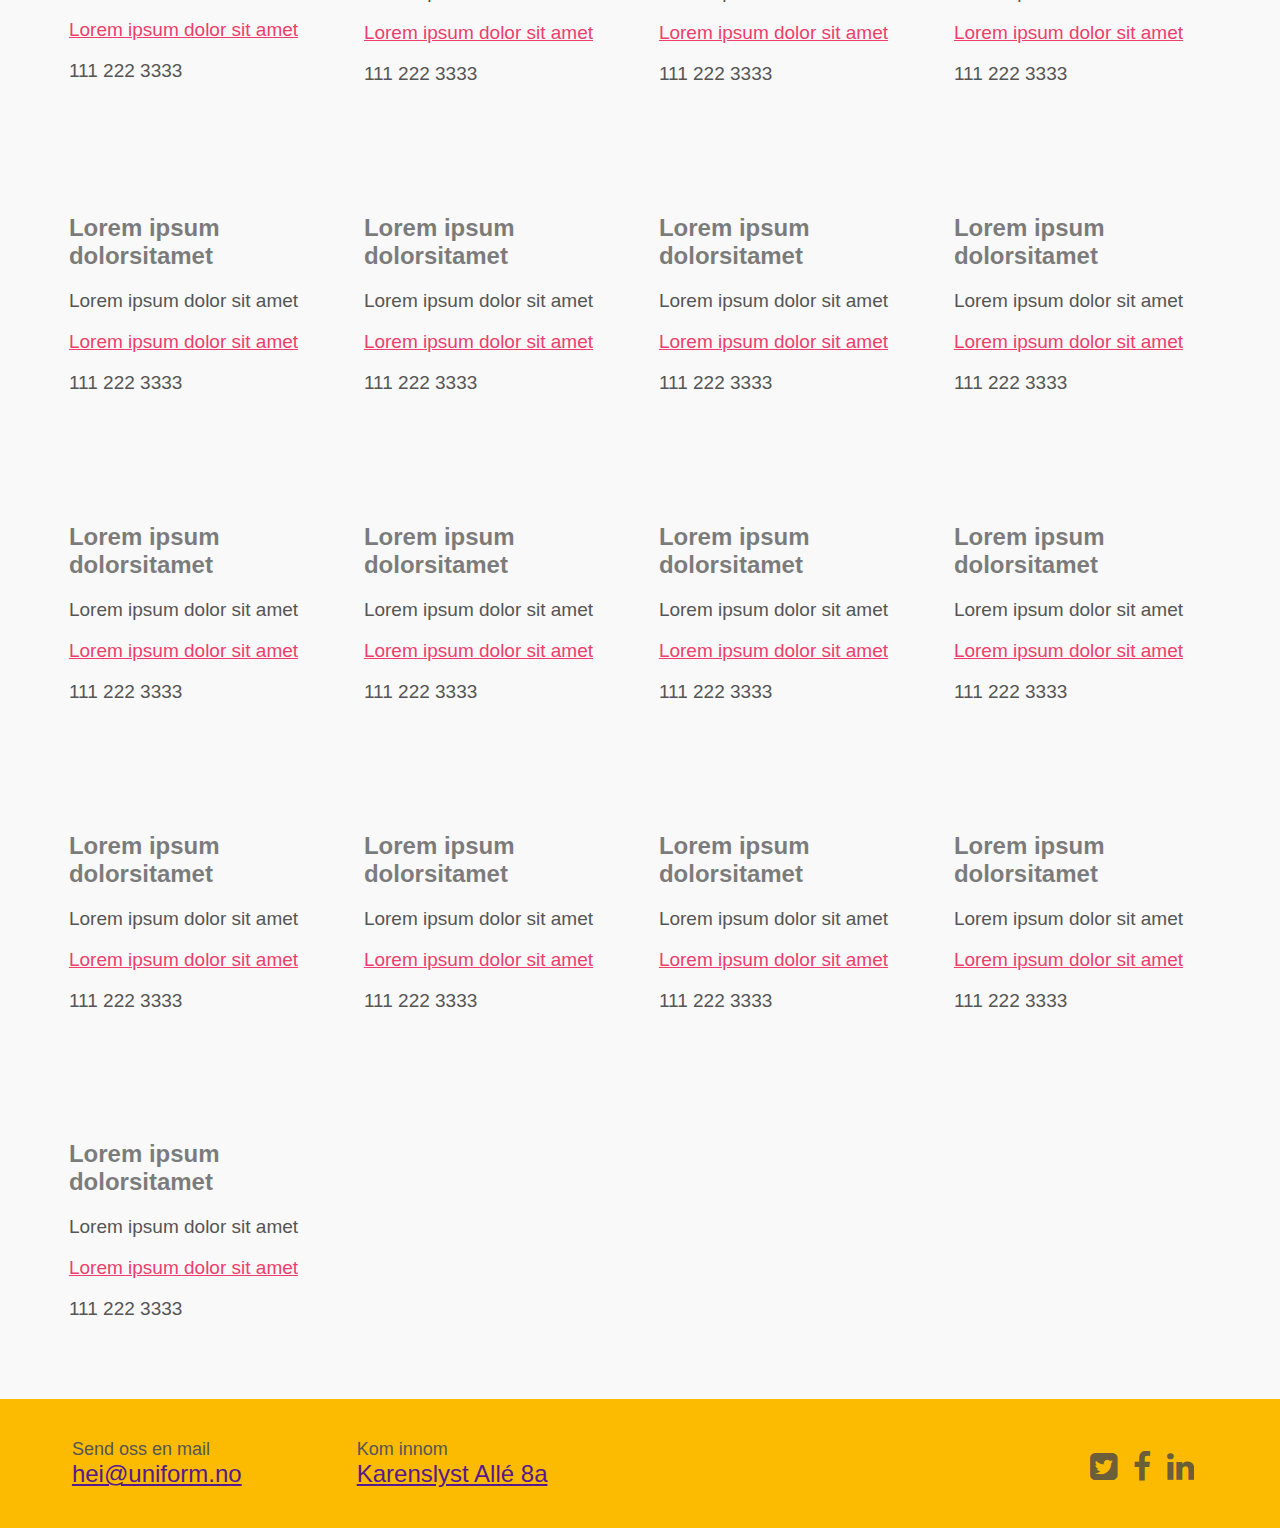
==== commit 9495bd5b: "1.9" ====
--- a/aboutme.html
+++ b/aboutme.html
@@ -253,14 +253,16 @@
 		</div>
 
 		<footer id="footer" class="clearfix">
-			<div>
-				<p>Send oss en mail<br><span class="serif"><a href="">hei@uniform.no</a></span></p>
-				<p>Kom innom<br><span class="serif"><a href="">Karenslyst Allé 8a</a></span></p>
-			</div>
-			<div id="social">
-				<i class="fa fa-twitter-square fa-2x"></i>
-				<i class="fa fa-facebook fa-2x"></i>
-				<i class="fa fa-linkedin fa-2x"></i>
+			<div class="container ">
+				<div id="box">
+					<p>Send oss en mail<br><span class="serif"><a href="">hei@uniform.no</a></span></p>
+					<p>Kom innom<br><span class="serif"><a href="">Karenslyst Allé 8a</a></span></p>
+				</div>
+				<div id="social">
+					<i class="fa fa-twitter-square fa-2x"></i>
+					<i class="fa fa-facebook fa-2x"></i>
+					<i class="fa fa-linkedin fa-2x"></i>
+				</div>
 			</div>
 
 		</footer>
--- a/css/main.css
+++ b/css/main.css
@@ -50,8 +50,8 @@
 }
 #NavActual {
   float: left;
-  width: 48.82629108%;
-  margin: 0 0.58685446%;
+  width: 48.82629107981221%;
+  margin: 0 0.5868544600938966%;
 }
 #NavActual ul {
   text-align: left;
@@ -68,8 +68,8 @@
 }
 #logo {
   float: left;
-  width: 48.82629108%;
-  margin: 0 0.58685446%;
+  width: 48.82629107981221%;
+  margin: 0 0.5868544600938966%;
   overflow: hidden;
 }
 #u {
@@ -100,25 +100,30 @@
   color: #474747;
 }
 footer div {
-  float: left;
-  width: 65.49295775%;
-  margin: 0 0.58685446%;
   max-height: 52px;
 }
 footer div p {
   font-size: 18px;
   margin: 0;
-  padding: 0 15px 0 100px;
-  float: left;
+  padding: 0 15px 0 15px;
+  float: left;
+}
+footer div p:last-child {
+  padding-left: 100px;
 }
 footer div a {
   font-size: 24px;
 }
+footer div#box {
+  float: left;
+  width: 65.49295774647888%;
+  margin: 0 0.5868544600938966%;
+}
 footer div#social {
   max-height: 52px;
   float: left;
-  width: 32.15962441%;
-  margin: 0 0.58685446%;
+  width: 32.159624413145536%;
+  margin: 0 0.5868544600938966%;
 }
 footer div#social i {
   -webkit-transition: opacity 0.2s ease-in-out;
@@ -135,8 +140,8 @@
 }
 #header1 {
   float: left;
-  width: 48.82629108%;
-  margin: 0 0.58685446%;
+  width: 48.82629107981221%;
+  margin: 0 0.5868544600938966%;
   padding: 15px;
   margin: 0;
 }
@@ -185,11 +190,11 @@
   font-size: 22px;
 }
 #articleList article img {
-  transition: -webkit-filter 2s ease-in-out;
-  width: 100%;
+  width: 100%;
+  transition: -webkit-filter 1s ease-in-out;
 }
 #articleList article img:hover {
-  -webkit-filter: hue-rotate(240deg) saturate(3.3);
+  -webkit-filter: hue-rotate(240deg);
 }
 #scrollTop {
   width: 100%;
@@ -212,15 +217,15 @@
   position: absolute;
   display: inline-block;
   border: 16.615384615384617px solid transparent;
-  margin-top: -16.61538462px;
+  margin-top: -16.615384615384617px;
   border-bottom: 16.615384615384617px solid #ef3e6b;
   left: 7.384615384615385px;
   top: 14.76923076923077px;
 }
 #topSection article {
   float: left;
-  width: 48.82629108%;
-  margin: 0 0.58685446%;
+  width: 48.82629107981221%;
+  margin: 0 0.5868544600938966%;
 }
 #topSection p {
   margin: 0;
@@ -234,13 +239,13 @@
 }
 #topSection div#email {
   float: left;
-  width: 98.82629108%;
-  margin: 0 0.58685446%;
+  width: 98.82629107981221%;
+  margin: 0 0.5868544600938966%;
 }
 #topSection div#address {
   float: left;
-  width: 48.82629108%;
-  margin: 0 0.58685446%;
+  width: 48.82629107981221%;
+  margin: 0 0.5868544600938966%;
 }
 #map {
   margin: 10px;
@@ -292,3 +297,80 @@
 #contactSection ul {
   margin-left: 50%;
 }
+@media only screen and (min-width: 1024px) and (max-width: 1704px) {
+  .container {
+    max-width: 1180px;
+  }
+  #container {
+    max-width: 1180px;
+  }
+  #containerNav {
+    top: 20%;
+    max-width: 1180px;
+  }
+  #articleList article {
+    float: left;
+    width: 48.82629107981221%;
+    margin: 0 0.5868544600938966%;
+    max-width: none;
+  }
+  #pictureSection li {
+    float: left;
+    width: 23.826291079812208%;
+    margin: 0 0.5868544600938966%;
+    padding: 12px 12px 60px 12px;
+  }
+  #pictureSection li img {
+    width: 100%;
+  }
+}
+@media only screen and (max-width: 1024px) {
+  .container {
+    max-width: 1024px;
+  }
+  #container {
+    max-width: 1024px;
+  }
+  #containerNav {
+    top: 20%;
+    max-width: 1024px;
+  }
+  footer div {
+    max-height: none;
+  }
+  footer div p:last-child {
+    padding-left: 15px;
+  }
+  footer div div#box {
+    float: left;
+    width: 40.49295774647887%;
+    margin: 0 0.5868544600938966%;
+  }
+  footer div div#social {
+    max-height: 52px;
+    float: left;
+    width: 57.159624413145536%;
+    margin: 0 0.5868544600938966%;
+  }
+  #articleList article {
+    float: left;
+    width: 98.82629107981221%;
+    margin: 0 0.5868544600938966%;
+    max-width: none;
+  }
+  #header1 {
+    float: left;
+    width: 98.82629107981221%;
+    margin: 0 0.5868544600938966%;
+    padding: 15px;
+    margin: 0;
+  }
+  #pictureSection li {
+    float: left;
+    width: 98.82629107981221%;
+    margin: 0 0.5868544600938966%;
+  }
+  #pictureSection li img {
+    width: 100%;
+  }
+}
